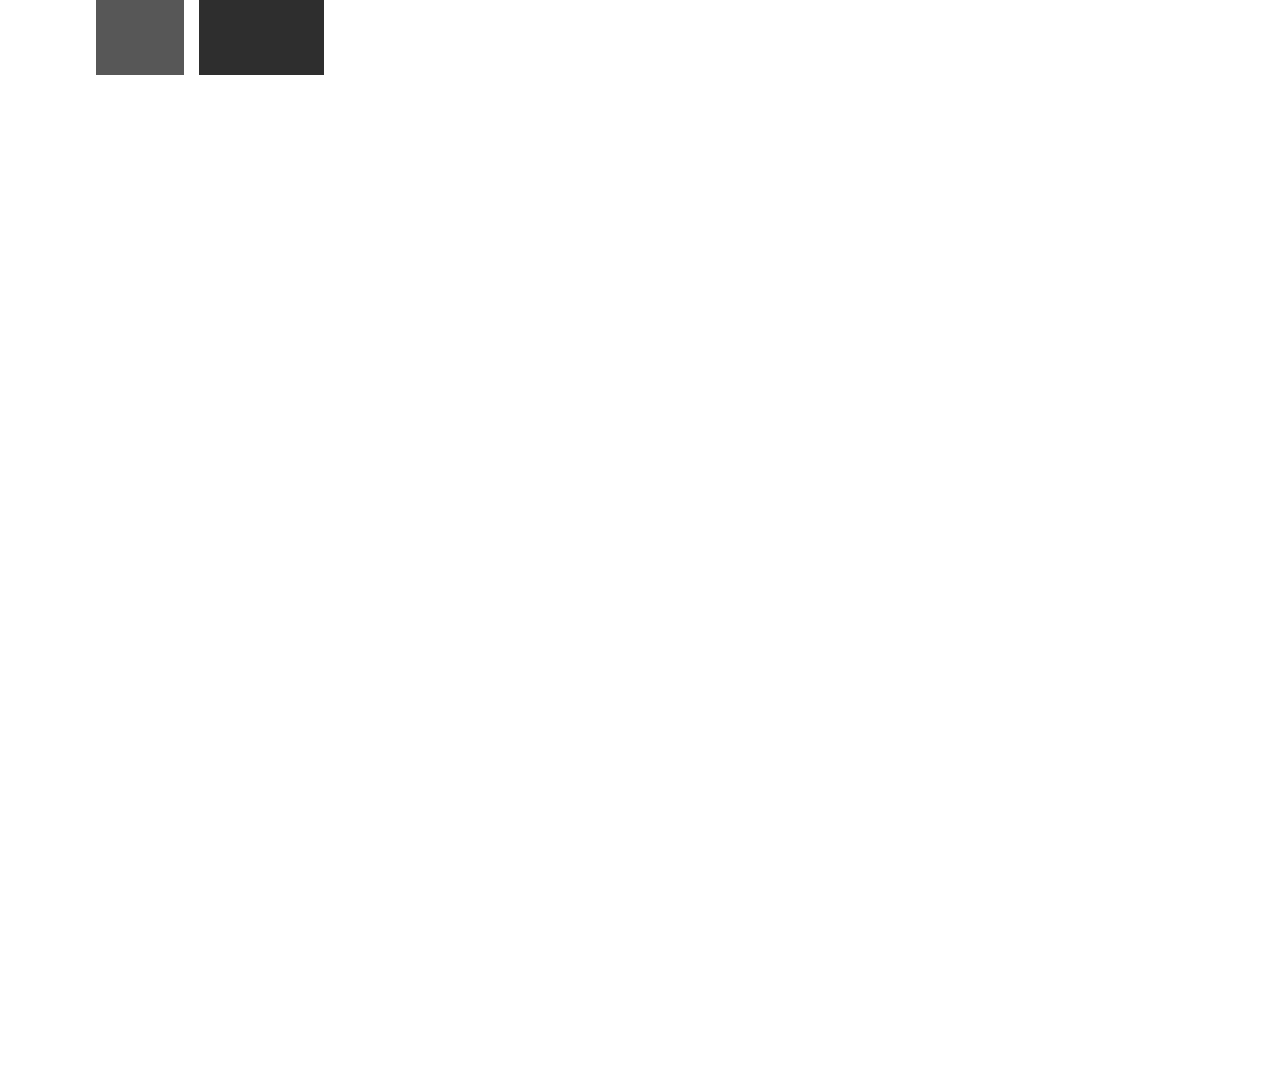
==== docs/index.html @ cc87da32 "Add files via upload" ====
<!DOCTYPE html>
<html lang="en">
<head>
    <meta charset="UTF-8">
    <meta http-equiv="X-UA-Compatible" content="IE=edge">
    <meta name="viewport" content="width=device-width, initial-scale=1.0">
    <title>Scorebord</title>
    <link rel="stylesheet" href="style.css">
</head>
<body>
    <div class="inner">
        <div class="scorebord">
            <div class="games1" id="gamesOne"></div>
            <div class="score" id="scoreOne"></div>
            <div class="team" id="teamOne"></div>
            <div class="team" id="teamTwo"></div>
            <div class="score" id="scoreTwo" ></div>
            <div class="games2" id="gamesTwo"></div>
            
        </div>
       

        </div>
    </div>
    
    <script src="./update.js"></script>
</body>
</html>
---- docs/style.css ----
* {
    margin: 0;
    border: 0;
    color: white;
    font-family: -apple-system, BlinkMacSystemFont, 'Segoe UI', Roboto, Oxygen, Ubuntu, Cantarell, 'Open Sans', 'Helvetica Neue', sans-serif;
    font-weight: bolder;
    text-shadow: 9px 9px 20px #000000;
  
    
    
  }
  
  .inner {
    width: 1920px;
    height: 1080px;
    display: -webkit-box;
    display: -ms-flexbox;
    display: flex;
    -webkit-box-pack: center;
        -ms-flex-pack: center;
            justify-content: center;
  }
  
  .scorebord {
    width: 90%;
    height: 75px;
    display: -webkit-box;
    display: -ms-flexbox;
    display: flex;
    font-size: 30px;
    
    display: flex;
    justify-content: center;
    font-size: 35px;
    
  }
  
  .team {
    width: 50%;
    display: inherit;
    -webkit-box-pack: center;
        -ms-flex-pack: center;
            justify-content: center;
    -webkit-box-align: center;
        -ms-flex-align: center;
            align-items: center;
  
  
  }
  
  #teamOne {
    
    width: 50%;
    
  }
  
  #teamTwo {
    
    width: 50%;
    margin-left: 1%;
  }
  
  .score {
    width: 10%;
    background-color: rgb(46, 46, 46);
    display: inherit;
    -webkit-box-pack: center;
        -ms-flex-pack: center;
            justify-content: center;
    -webkit-box-align: center;
        -ms-flex-align: center;
            align-items: center;
            border-style: solid;
            
            
             text-shadow: 4px 6px #363636;
             
          
  }
  .games1{
    width: 7%;
    background-color: rgb(87, 87, 87);
    display: flex;
    -webkit-box-pack: center;
        -ms-flex-pack: center;
            justify-content: center;
    -webkit-box-align: center;
        -ms-flex-align: center;
            align-items: center;
          
            
            
            margin-right: 15px;
  }
  
  .games2{
    width: 7%;
    background-color: rgb(87, 87, 87);
    display: flex;
    -webkit-box-pack: center;
        -ms-flex-pack: center;
            justify-content: center;
    -webkit-box-align: center;
        -ms-flex-align: center;
            align-items: center;
         
            
            margin-left: 15px;
  
  }
  .p{
    font-size: 12px;
    font-weight: 100;
    padding-bottom: 43px;
  }
  
  .reset{
    width: 97.5%;
    background-color: rgb(88, 88, 88);
    border-style: solid;
    border-width: 5px;
    border-color: black;
    
    
  }
  
  .Team-One{
    background-color: rgb(88, 88, 88);
    width: 97.5%;
    border-style: solid;
    border-width: 5px;
    border-color: black;
  }
  
  .Team-Two{
    background-color: rgb(88, 88, 88);
    width: 97.5%;
    border-style: solid;
    border-width: 5px;
    border-color: black;
    
  }
  
  .button{
    background-color: rgb(36, 36, 36);
    margin-top: 25px;
    margin-left: 40px;
    width: 200px;
    height: 40px;
    margin-bottom: 10px;
    transition: all 10ms;
    transition: transform 220ms ease-in-out;
   
  
  }
  .button:active{
    
    transform: translateX(30px);
    transform: scale(1.5);
  }
  
  
  .button1{
    background-color: rgb(36, 36, 36);
    width: 100px;
    height: 40px;
  }
  
  .input{
    background-color: rgb(255, 255, 255);
    color: black;
    height: 40px;
    margin-top: 40px;
    margin-left: 10px;
  }
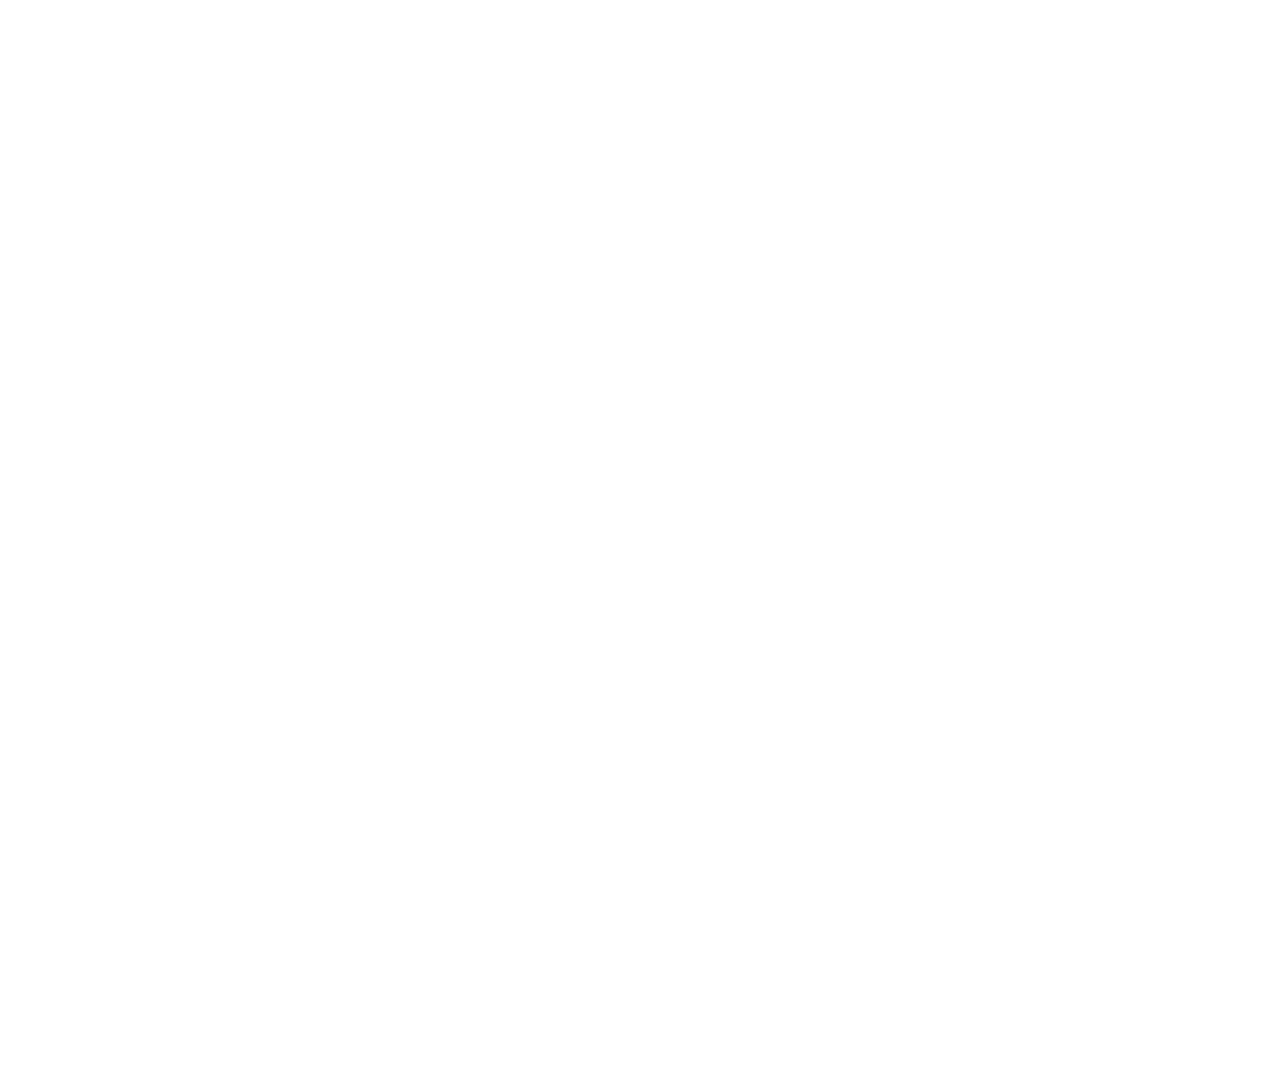
==== commit 61170fda: "Add files via upload" ====
--- a/docs/index.html
+++ b/docs/index.html
@@ -9,13 +9,14 @@
 </head>
 <body>
     <div class="inner">
-        <div class="scorebord">
+        <div class="scorebord" id="sb">
             <div class="games1" id="gamesOne"></div>
-            <div class="score" id="scoreOne"></div>
             <div class="team" id="teamOne"></div>
+            <div class="score1" id="scoreOne"></div>
+            <div class="score2" id="scoreTwo" ></div>
             <div class="team" id="teamTwo"></div>
-            <div class="score" id="scoreTwo" ></div>
             <div class="games2" id="gamesTwo"></div>
+            
             
         </div>
        
--- a/docs/style.css
+++ b/docs/style.css
@@ -1,9 +1,11 @@
+@import url("https://fonts.googleapis.com/css2?family=Exo:ital,wght@0,500;0,600;0,700;0,800;0,900;1,400;1,500;1,600;1,700;1,800;1,900&display=swap");
 * {
     margin: 0;
     border: 0;
-    color: white;
-    font-family: -apple-system, BlinkMacSystemFont, 'Segoe UI', Roboto, Oxygen, Ubuntu, Cantarell, 'Open Sans', 'Helvetica Neue', sans-serif;
-    font-weight: bolder;
+    color: rgba(255, 255, 255, 0.95);
+    font-size: 60px;
+    font-family: 'Exo', sans-serif;
+    font-weight: 900;
     text-shadow: 9px 9px 20px #000000;
   
     
@@ -32,6 +34,7 @@
     display: flex;
     justify-content: center;
     font-size: 35px;
+
     
   }
   
@@ -44,6 +47,7 @@
     -webkit-box-align: center;
         -ms-flex-align: center;
             align-items: center;
+           
   
   
   }
@@ -51,18 +55,27 @@
   #teamOne {
     
     width: 50%;
-    
+      -webkit-transform: skewX(10deg);
+          transform: skewX(10deg);
+          font-size: 40px;
+      
+          
+          
   }
   
   #teamTwo {
     
     width: 50%;
-    margin-left: 1%;
+    
+    -webkit-transform: skewX(10deg);
+    transform: skewX(10deg);
+    font-size: 40px;
+   
   }
   
-  .score {
+  .score1 {
     width: 10%;
-    background-color: rgb(46, 46, 46);
+    
     display: inherit;
     -webkit-box-pack: center;
         -ms-flex-pack: center;
@@ -73,13 +86,34 @@
             border-style: solid;
             
             
-             text-shadow: 4px 6px #363636;
+             
+             -webkit-transform: skewX(10deg);
+             transform: skewX(10deg);
+             
+          
+  }
+  .score2 {
+    width: 10%;
+    
+    display: inherit;
+    -webkit-box-pack: center;
+        -ms-flex-pack: center;
+            justify-content: center;
+    -webkit-box-align: center;
+        -ms-flex-align: center;
+            align-items: center;
+            border-style: solid;
+            margin-left: 2%;
+            
+             
+             -webkit-transform: skewX(10deg);
+             transform: skewX(10deg);
              
           
   }
   .games1{
     width: 7%;
-    background-color: rgb(87, 87, 87);
+    
     display: flex;
     -webkit-box-pack: center;
         -ms-flex-pack: center;
@@ -88,14 +122,17 @@
         -ms-flex-align: center;
             align-items: center;
           
+            -webkit-transform: skewX(10deg);
+             transform: skewX(10deg);
+            
+            margin-right: 15px;
             
             
-            margin-right: 15px;
   }
   
   .games2{
     width: 7%;
-    background-color: rgb(87, 87, 87);
+    
     display: flex;
     -webkit-box-pack: center;
         -ms-flex-pack: center;
@@ -103,74 +140,12 @@
     -webkit-box-align: center;
         -ms-flex-align: center;
             align-items: center;
-         
+            -webkit-transform: skewX(10deg);
+            transform: skewX(10deg);
             
             margin-left: 15px;
   
   }
-  .p{
-    font-size: 12px;
-    font-weight: 100;
-    padding-bottom: 43px;
-  }
-  
-  .reset{
-    width: 97.5%;
-    background-color: rgb(88, 88, 88);
-    border-style: solid;
-    border-width: 5px;
-    border-color: black;
-    
-    
-  }
-  
-  .Team-One{
-    background-color: rgb(88, 88, 88);
-    width: 97.5%;
-    border-style: solid;
-    border-width: 5px;
-    border-color: black;
-  }
-  
-  .Team-Two{
-    background-color: rgb(88, 88, 88);
-    width: 97.5%;
-    border-style: solid;
-    border-width: 5px;
-    border-color: black;
-    
-  }
-  
-  .button{
-    background-color: rgb(36, 36, 36);
-    margin-top: 25px;
-    margin-left: 40px;
-    width: 200px;
-    height: 40px;
-    margin-bottom: 10px;
-    transition: all 10ms;
-    transition: transform 220ms ease-in-out;
-   
-  
-  }
-  .button:active{
-    
-    transform: translateX(30px);
-    transform: scale(1.5);
-  }
-  
-  
-  .button1{
-    background-color: rgb(36, 36, 36);
-    width: 100px;
-    height: 40px;
-  }
-  
-  .input{
-    background-color: rgb(255, 255, 255);
-    color: black;
-    height: 40px;
-    margin-top: 40px;
-    margin-left: 10px;
-  }
-  
+
+
+  